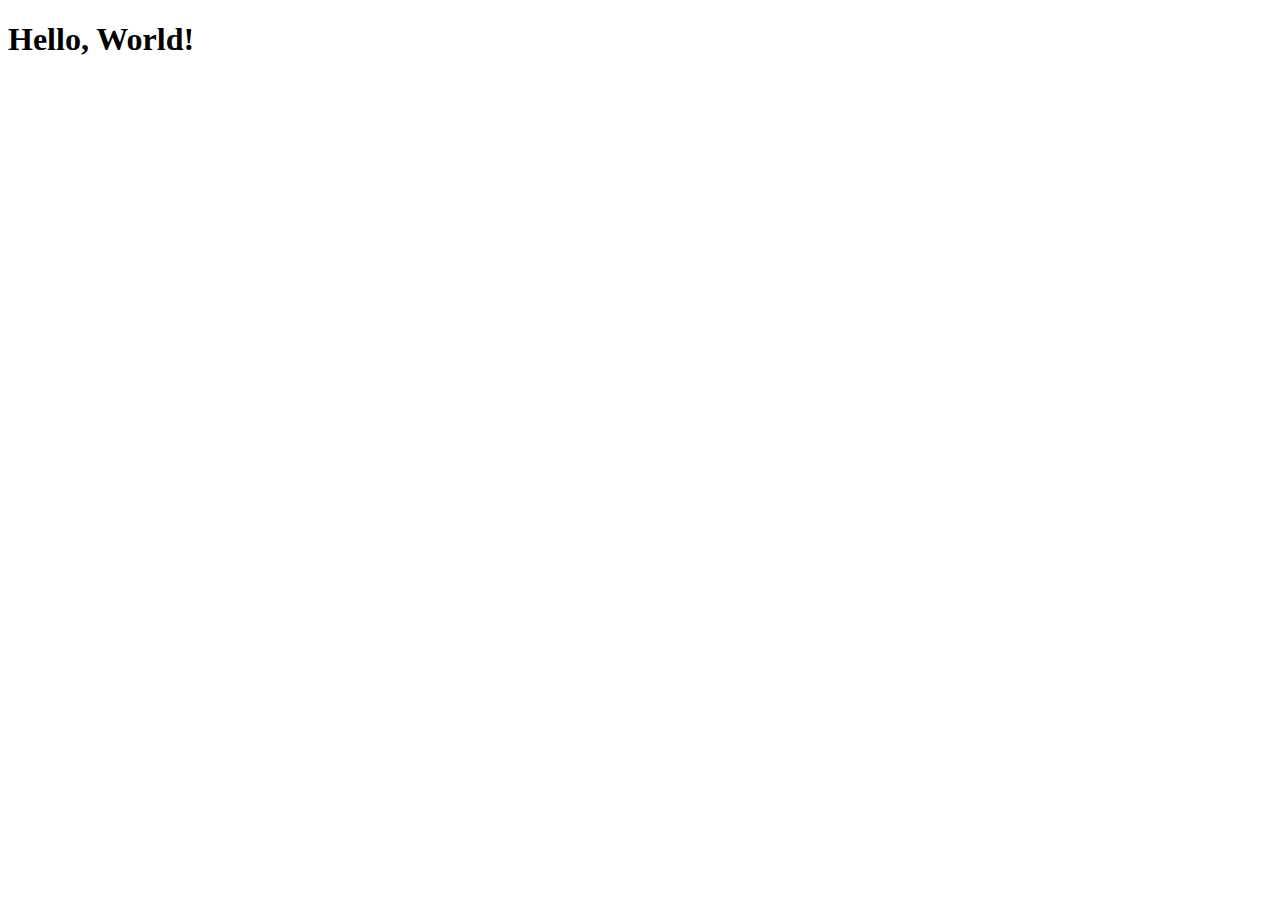
==== index.html @ 66a81456 "create basic HTML file" ====
<!DOCTYPE html>
<html lang="en">
<head>
    <meta charset="UTF-8">
    <meta http-equiv="X-UA-Compatible" content="IE=edge">
    <meta name="viewport" content="width=device-width, initial-scale=1.0">
    <title>My Website</title>
</head>
<body>
    <h1>Hello, World!</h1>
</body>
</html>
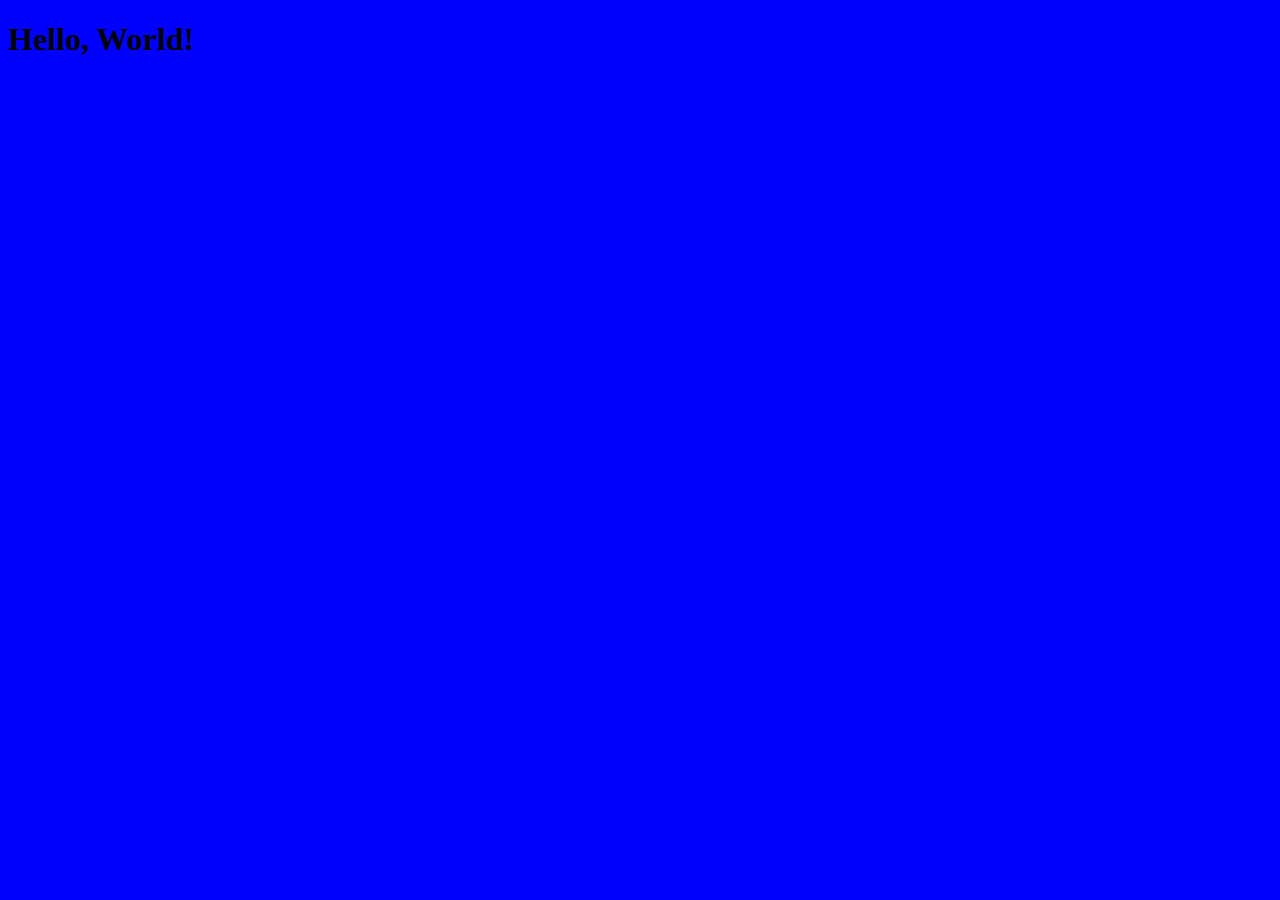
==== commit 33e26f7a: "add style.css, connect to index.html" ====
--- a/index.html
+++ b/index.html
@@ -5,6 +5,7 @@
     <meta http-equiv="X-UA-Compatible" content="IE=edge">
     <meta name="viewport" content="width=device-width, initial-scale=1.0">
     <title>My Website</title>
+    <link rel="stylesheet" href="./style.css">
 </head>
 <body>
     <h1>Hello, World!</h1>
--- a/style.css
+++ b/style.css
@@ -0,0 +1,3 @@
+body {
+    background: blue;
+  } 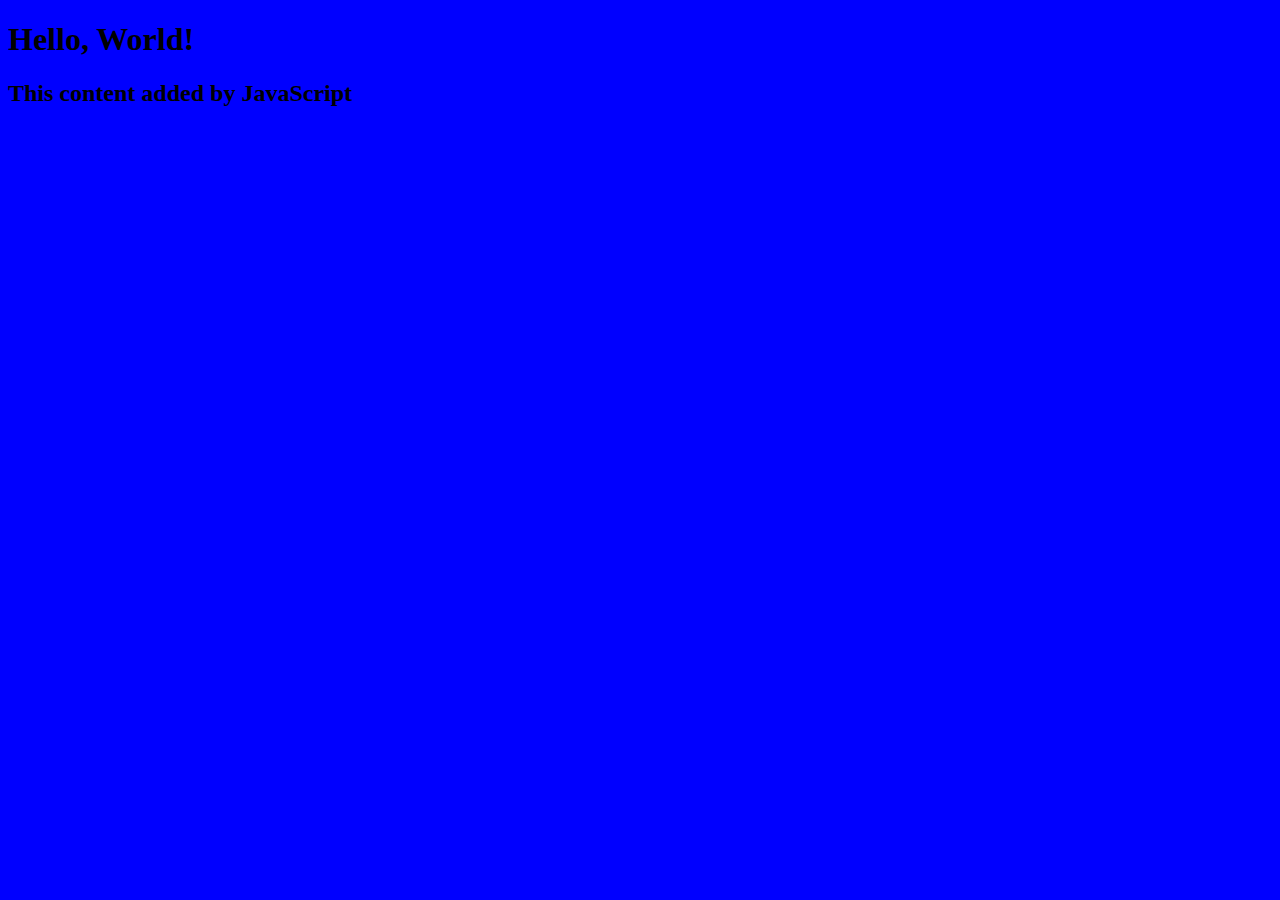
==== commit f26d8e07: "add script.js, connect to index.html" ====
--- a/index.html
+++ b/index.html
@@ -9,5 +9,6 @@
 </head>
 <body>
     <h1>Hello, World!</h1>
+    <script src="script.js"></script> 
 </body>
 </html>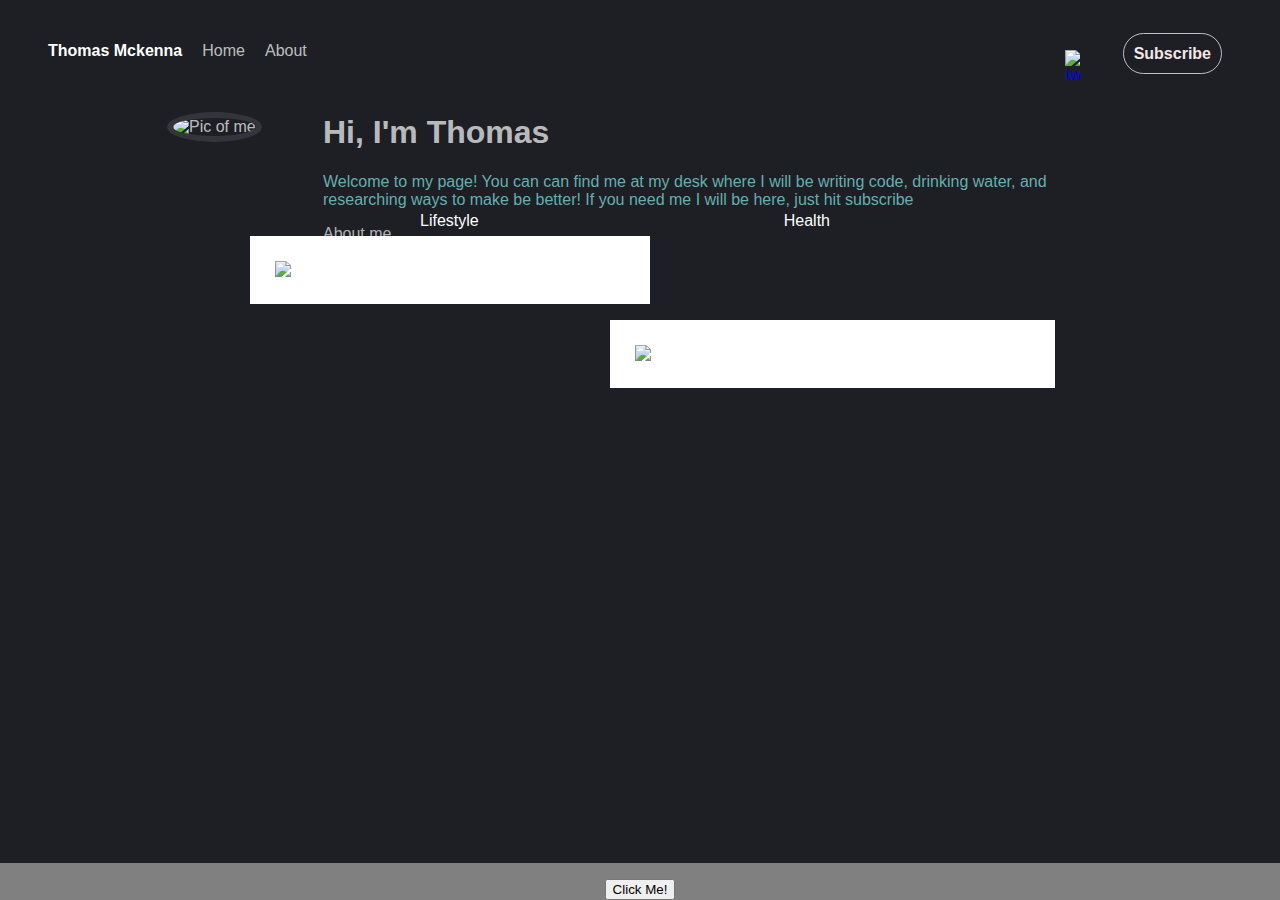
==== commit 1a15ba8d: "first commit, files created" ====
--- a/index.html
+++ b/index.html
@@ -7,8 +7,100 @@
     <title>My Website</title>
     <link rel="stylesheet" href="./style.css">
 </head>
+
 <body>
-    <h1>Hello, World!</h1>
+
+
     <script src="script.js"></script> 
+    
+    
+    
+    
+    <header>
+<div class="exp">
+    <div id="top-container">
+
+        <div class="header-container"> 
+            <div class="left-nav">
+                
+            </div>
+            <nav>
+                <ul>
+                    <li id="Name">Thomas Mckenna</li>                  
+                    <li id="Home">Home</li>
+                    <li id="About">About</li> 
+                </ul>
+            </nav>
+        </div>
+
+
+        <div class="subscribe">
+           <a href="./subscribe.html"  style="text-decoration: none;">Subscribe</a> 
+        </div>
+            <div class="social">
+                <a href="https://twitter.com/ThomasM66829987"> 
+                <img src="./twitter.png" alt="twitter">
+                </a>
+            
+         
+        </div>   
+    </div>
+</div>
+    </header>
+
+
+    <main>
+    <div class="main-container">
+        <div class="profile-pic">
+                <img src="./profile.png" alt="Pic of me"> 
+            <div class="information">
+                <h1 id="intro">Hi, I'm Thomas</h1>
+                <p id="who">Welcome to my page! You can can find me at my desk where I will be writing code, drinking water, and researching ways to make be better! If you need me I will be here, just hit subscribe</p>
+                <a href="" id="more-info">About me</a>
+            </div>
+        </div>
+    </div>
+    <a href="/Health.html"><p id="health">Health</p></a> <a href="./Lifestyle.html"><p id="life">Lifestyle</p> </a>
+
+    <div class="main-content">            
+        <div class="content-left">
+            <img src="./health.png" alt="Heart">
+              
+        </div>
+        <div class="content-right">
+            <img src="./lifestyle.png" alt="Friends-eating">
+           
+        </div>
+        
+    </div>
+
+
+
+
+
+
+
+    </main>
+    
+
+  
+
+
+
+
+
+
+
+
+
+    <footer>
+        <p id="demo"></p>
+        <button type="demo" onclick="myFunction()">Click Me!</button>
+    
+    </footer>
+
+
+
+
 </body>
 </html>--- a/style.css
+++ b/style.css
@@ -1,3 +1,220 @@
-body {
-    background: blue;
-  } +
+body { 
+  background-color: rgb(29, 31, 36);
+  color: rgba(255, 255, 255, 0.712);
+  font-family: -apple-system, BlinkMacSystemFont, "Segoe UI", Helvetica, Arial, sans-serif;
+}
+
+#top-container {
+  /* box-shadow: 50px 10px 0px 75px rgb(15, 15, 15); */
+  
+}
+
+
+
+.header-container nav ul {
+  list-style-type: none;
+  display: flex;
+  position: relative;
+  top: 15px;
+  padding: 10px; 
+  
+  margin: 0px 500px 20px 20px;
+  line-height: 15px;
+  z-index: 100;
+
+  font-weight: 125;
+}
+
+.subscribe a {
+  color: rgb(245, 231, 231);
+}
+.subscribe {
+  padding: 10px 10px 10px 10px;
+  margin-right: 50px;
+  margin-top: -50px;
+  border: 1px solid;
+  border-radius: 25px;
+  font-weight: 600;
+  line-height: 1.2;
+  transition: all .50s ease;
+  float: right;
+  
+}
+main {
+  
+}
+
+.subscribe:hover {
+  cursor: pointer;
+  border-color: grey;
+}
+
+#Home:hover {
+  color: white;
+  text-decoration: underline;
+}
+
+#About:hover {
+  color: white;
+  text-decoration: underline;
+}
+
+.social {
+  
+}
+  .social img {
+  
+  position: absolute; 
+  top: 50px; 
+  right: 200px; 
+  width: 15px;
+  
+  
+}
+
+.header-container nav ul li {
+  padding: 10px;
+  cursor: pointer;
+  
+
+}
+
+.left-nav ul {
+  
+}
+
+#Name {
+  font-weight: bold;
+  color: white; 
+}
+
+
+
+main {
+  
+  display: block;
+  padding-top: 100px;
+  margin-top: 10px;
+}
+
+.main-container {
+  
+  
+  align-items: center;
+  width: none;
+  padding: 15px 15px 15px 15px;
+  margin: -100px 25px 10px 25px; 
+  text-decoration-line: ;
+  position: relative; 
+  flex-direction: column;
+}
+
+.profile-pic {
+  padding: 10px 100px 10px 50px;
+  margin: 0px 50px 0px 50px;
+}
+
+.main-container .profile-pic img {
+  border-radius: 100%;
+  border: none;
+  height: 100px;
+  width: 100px;
+  box-shadow: rgb(255 255 255 / 10%) 0 0 0 6px;
+  margin: 10px 25px 25px 25px;
+}
+
+.information {
+  padding: 10px 10px 10px 0px;
+  margin: 0px 150px 0px 125px ; 
+  position: absolute;
+  top: 0;
+  right: 200;
+  padding-left: 50px;
+  
+} 
+
+#who {
+  color: rgb(100, 175, 175);
+}
+
+#more-info {
+  color: rgba(255, 255, 255, 0.658);
+}
+#more-info:hover {
+  cursor: pointer;
+}
+
+.main-content {
+  
+  margin-top: 50px;
+}
+
+.content-left {
+  background-color: white;
+  width: 350px;
+  margin: 0px 0 0 0;
+  padding: 25px 25px 25px 25px;
+  position: fixed;
+  left: 250px;
+  
+}
+
+.content-left img {
+  width: 350px;
+  
+
+}
+
+.content-right {
+  background-color: white;
+  width: 395px;
+  position: fixed;
+  right: 200px; 
+  top: 320px;
+  padding: 25px 25px 25px 25px; 
+  margin: 0 25px 0 25px;
+  
+}
+ 
+.content-right img {
+  width: 400px;
+}
+
+#life {
+  color: White;
+  position: absolute;
+  left: 420px;
+}
+
+#life:hover {
+  cursor: pointer;
+  text-decoration: underline;
+}
+
+#health {
+  color: white;
+  position: absolute;
+  right: 450px; 
+}
+
+#health:hover {
+  cursor: pointer;
+  text-decoration: underline;
+}
+
+footer {
+  background-color: grey;
+  position: fixed;
+  
+  left: 0;
+  bottom: 0;
+  width: 100%;
+  background-color: grey;
+  color: white;
+  text-align: center;
+}
+
+footer .button {
+  background-color: grey;
+}